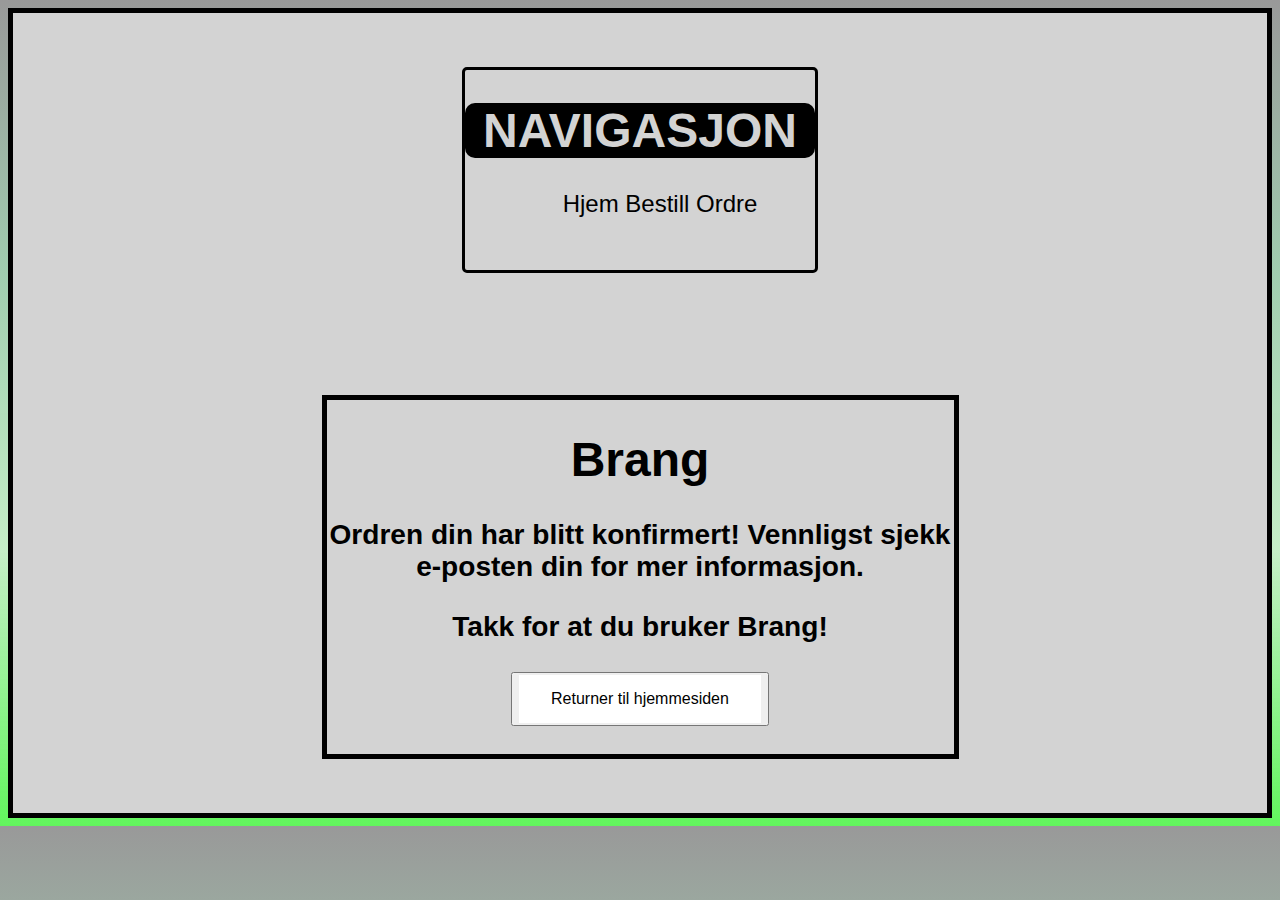
==== confirm.html @ caba4a88 "Add files via upload" ====
<!DOCTYPE html>
<html>

<head>
    <meta charset="UTF-8">
    <meta name="viewport" content="width=device-width, initial-scale=1.0">
    <title>Freaky Friday</title>
    <link rel="stylesheet" href="css/stylesheet.css">
</head>

<body>
    <div class="container">
        <div class="meny">
            <h1 class="nav">NAVIGASJON</h1>
            <ul>
                <li><a href ="index.html" class="hjemSide">Hjem</a></li>
                <li><a href ="bestill.html" class="bestillSide">Bestill</a></li>
                <li><a href="confirm.html" class="confirmSide">Ordre</a></li>

            </ul>
        </div>
        <div class="main">
            <h1>Brang</h1>
            <h3>Ordren din har blitt konfirmert! Vennligst sjekk e-posten din for mer informasjon. </h3>
            <h3>Takk for at du bruker Brang!</h3>
            <button> <a href="index.html" class="returner">Returner til hjemmesiden</a></button>
            <br>
            <br>
        </div>
    </div>
</body>

</html>
---- css/stylesheet.css ----
body{
    /*background-image: linear-gradient(360deg, #9e1b32 0% , #9c5361 100%);*/
    font-family: Arial, Helvetica, sans-serif;
    background: linear-gradient(rgba(0, 0, 0, 0.4), rgba(17, 131, 55, 0.4), rgba(111, 214, 116, 0.404), rgba(8, 240, 0, 0.637));
}


.container{
    display: grid;
    grid-template-columns: auto;
    grid-auto-rows: minmax(100px, auto);
    grid-auto-columns: minmax(100px, 200px);
    grid-gap: 1vw;
    font-size: 1.5rem;
    background-color: lightgrey;
    border: 5px solid black;
    width: auto;
    height: 800px;
}

.meny{
    grid-column: 1/2;
    grid-row: auto;
    border: 3px solid black;
    border-radius: 5px;
    color: black;
    font: arial;
    font-size: 1.5rem;
    text-align: center;
    width: 350px;
    height: 200px;
    display: inline-block;
    margin: auto;
}

.meny ul{
    list-style-type: none;
}

.meny li{
    display: inline;
    float: center;
}


.meny li:hover{
    background-color: lightgreen;
    padding: 4px;
    margin: 4px;
    border-radius: 5px;
}
.nav{
    background-color: black;
    border-radius: 10px;
    text-align: center;
    color: lightgrey;
}

.main{
    grid-row: auto;
    background-color: lightgrey;
    border: 5px solid black;
    width: 50%;
    text-align: center;
    margin: auto;
}

.bestill{
    background-color: white;
  border: none;
  color: black;
  padding: 15px 32px;
  text-align: center;
  text-decoration: none;
  display: inline-block;
  font-size: 16px;
}

.bestill:hover{
    cursor: pointer;
    border: 3px solid black;
}

.hjemSide{
    color: black;
}

.bestillSide{
    color: black;
}

.confirmSide{
    color: black;
}

.returner{
    background-color: white;
  border: none;
  color: black;
  padding: 15px 32px;
  text-align: center;
  text-decoration: none;
  display: inline-block;
  font-size: 16px;
}

.returner:hover{
    cursor: pointer;
    border: 3px solid black;
}
a{
    text-decoration: none;
}
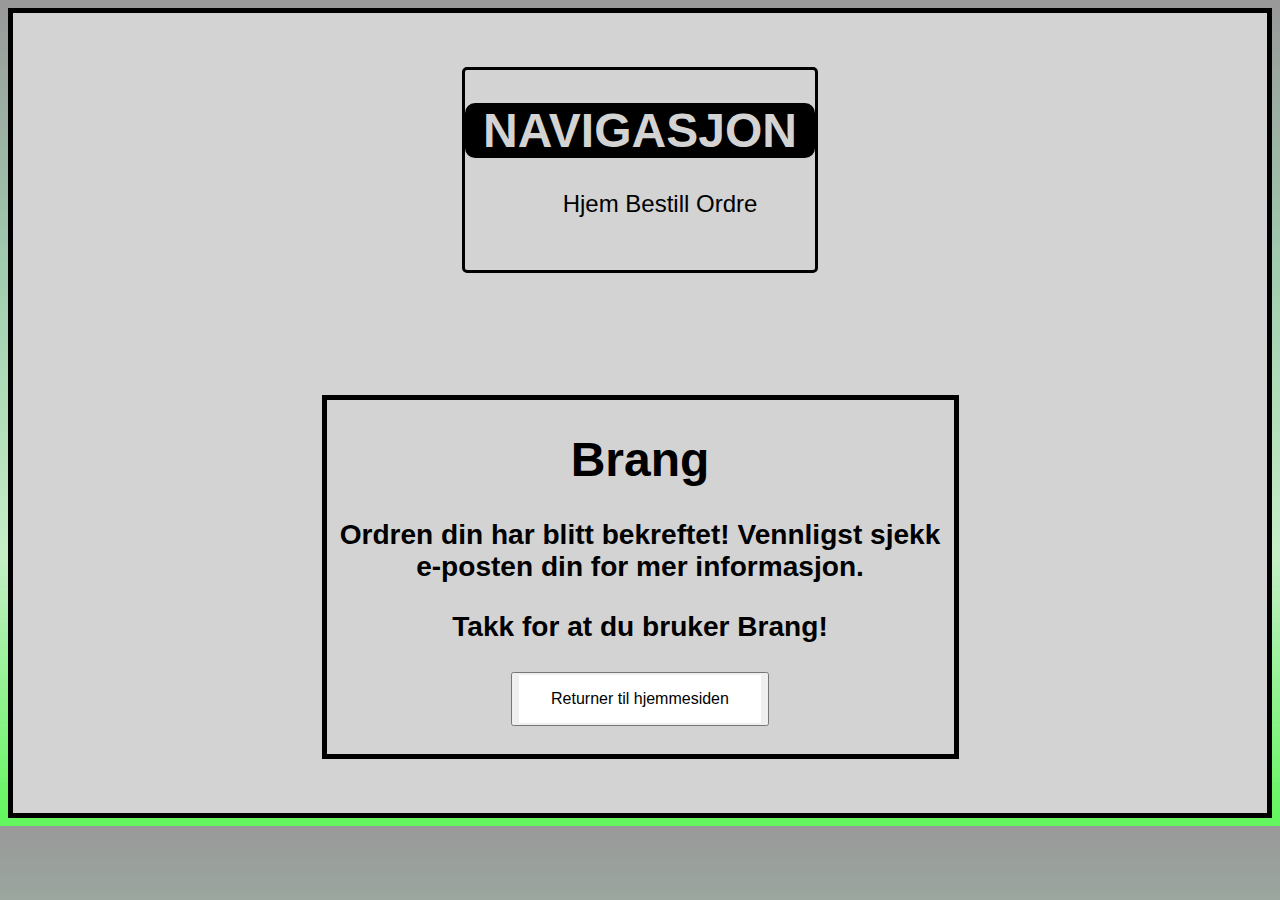
==== commit 214ab4e5: "Update confirm.html" ====
--- a/confirm.html
+++ b/confirm.html
@@ -21,7 +21,7 @@
         </div>
         <div class="main">
             <h1>Brang</h1>
-            <h3>Ordren din har blitt konfirmert! Vennligst sjekk e-posten din for mer informasjon. </h3>
+            <h3>Ordren din har blitt bekreftet! Vennligst sjekk e-posten din for mer informasjon. </h3>
             <h3>Takk for at du bruker Brang!</h3>
             <button> <a href="index.html" class="returner">Returner til hjemmesiden</a></button>
             <br>
@@ -30,4 +30,4 @@
     </div>
 </body>
 
-</html>+</html>
